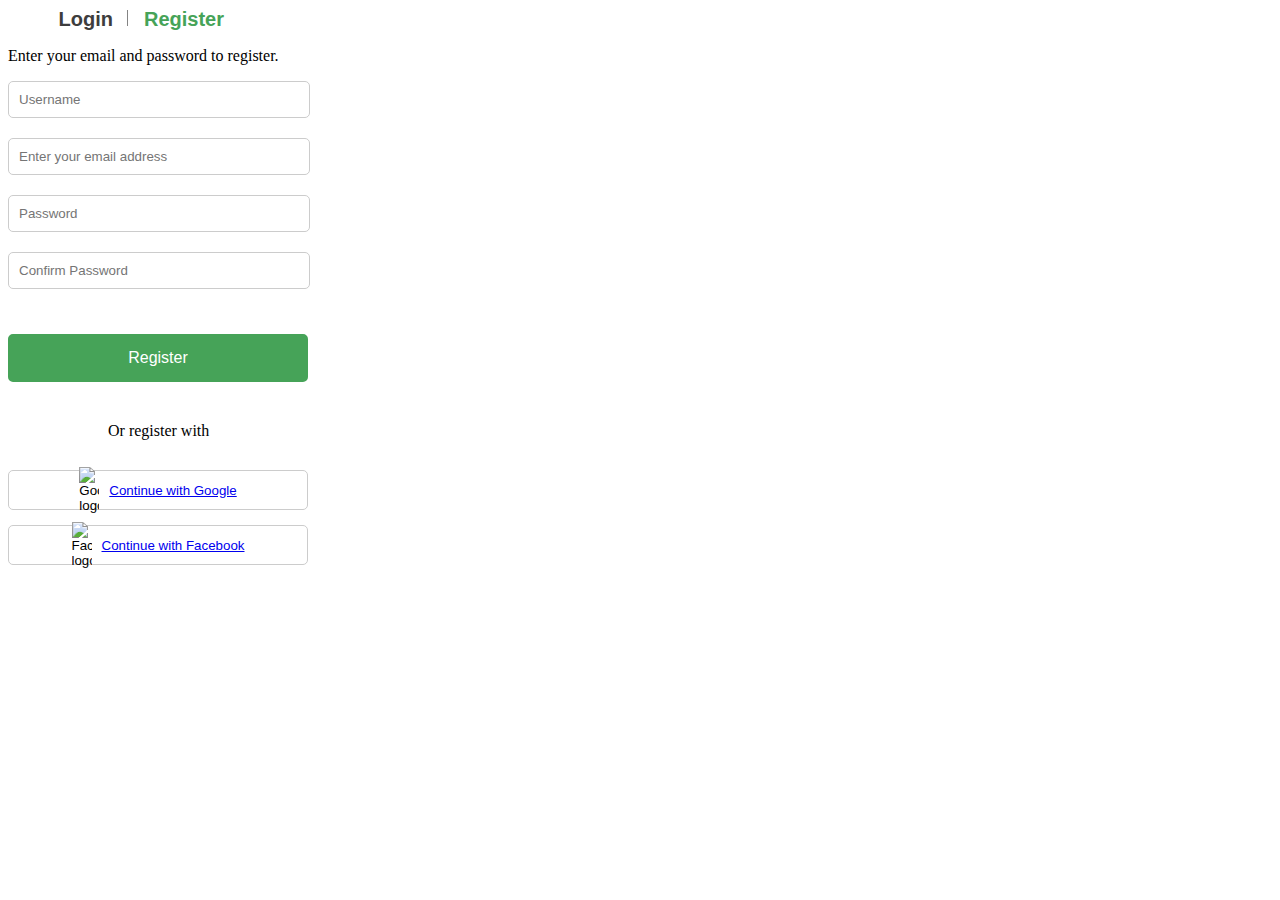
==== registration.html @ 0f86f84c "Add files" ====
<!DOCTYPE html>
<html lang="en">
<head>
    <meta charset="UTF-8">
    <meta name="viewport" content="width=device-width, initial-scale=1.0">
    <title>registration</title>
    <style>

        /* Login */
        .login-text {
            color: #3D3D3D; 
            font-size: 20px; 
            font-family: 'Cera Pro', sans-serif; 
            font-weight: 600; 
            display: inline;
            border-radius: 5px;
            padding-left: 4%;
            margin-bottom: 70px;
        }
        
        /* Register */
        .register-text {
            color: #46A358; 
            font-size: 20px; 
            font-family: 'Cera Pro', sans-serif; 
            font-weight: 600; 
            display: inline;
            border-radius: 6px;
        }

        /* I-полоска между Login и Register */
        .I-text {
            height: 16px;
            display: inline-block;
            border-left: 1px solid #848484;  
            margin: 0 10px;
            height: 16px;
            width: 2px;
        }

        /* Username, Email, Password и т.д. */
        input {
            display: block;
            margin-top: 10px;
            padding: 10px;
            width: 280px; 
            border-radius: 5px;
            border: 1px solid #ccc;
            margin-top: 10px; 
            margin-bottom: 20px;
        }

        /* Register */
        .button {
            background: #46A358;
            color: #fff;
            border: 5px solid #46A358;
            padding: 10px;
            text-align: center;
            font-size: 16px;
            border-radius: 5px;
            cursor: pointer;
            width: 300px; 
            margin-top: 45px;
            margin-bottom: 40px;
        }

        /* Кнопки Google и Facebook */
        .social-login {
            display: flex;
            justify-content: center;
            align-items: center;
            text-align: center;
            width: 300px;
            height: 40px;
            border: 1px solid #ccc;
            text-decoration: none;
            gap: 10px;
            transition: 0.2s;
            margin-top: 5px; 
            margin-bottom: 15px;
            border-radius: 5px;
            background-color: white;
        }
        
        /* Or register with */
        .shift-right {
            margin-left:100px;
            font-size: 16px;
            margin-bottom: 30px;
        }

    </style>
</head>
<body>
    <span class="login-text">Login</span>
    <span class="I-text"></span>
    <span class="register-text">Register</span>

    <p>Enter your email and password to register.</p>

    <form action="#" method="POST">
        <input type="text" name="username" id="" placeholder="Username" required>
        <input type="email" name="email" placeholder="Enter your email address" required>
        <input type="password" name="password" placeholder="Password" required>
        <input type="password" name="confirm_password" placeholder="Confirm Password" required>
        <input type="submit" value="Register" class="button">
    </form>

    <p class="shift-right">Or register with</p>

    <button type="button" class="social-login">
        <img src="https://img.icons8.com/?size=512&id=17949&format=png" alt="Google logo" width="20px">
        <span><a href="#">Continue with Google</a></span> 
    </button>

        <button type="button" class="social-login">
            <img src="https://img.icons8.com/?size=512&id=uLWV5A9vXIPu&format=png" alt="Facebook logo" width="20px">
            <span><a href="#">Continue with Facebook</a></span> 
      </button>
      
</body>
</html>
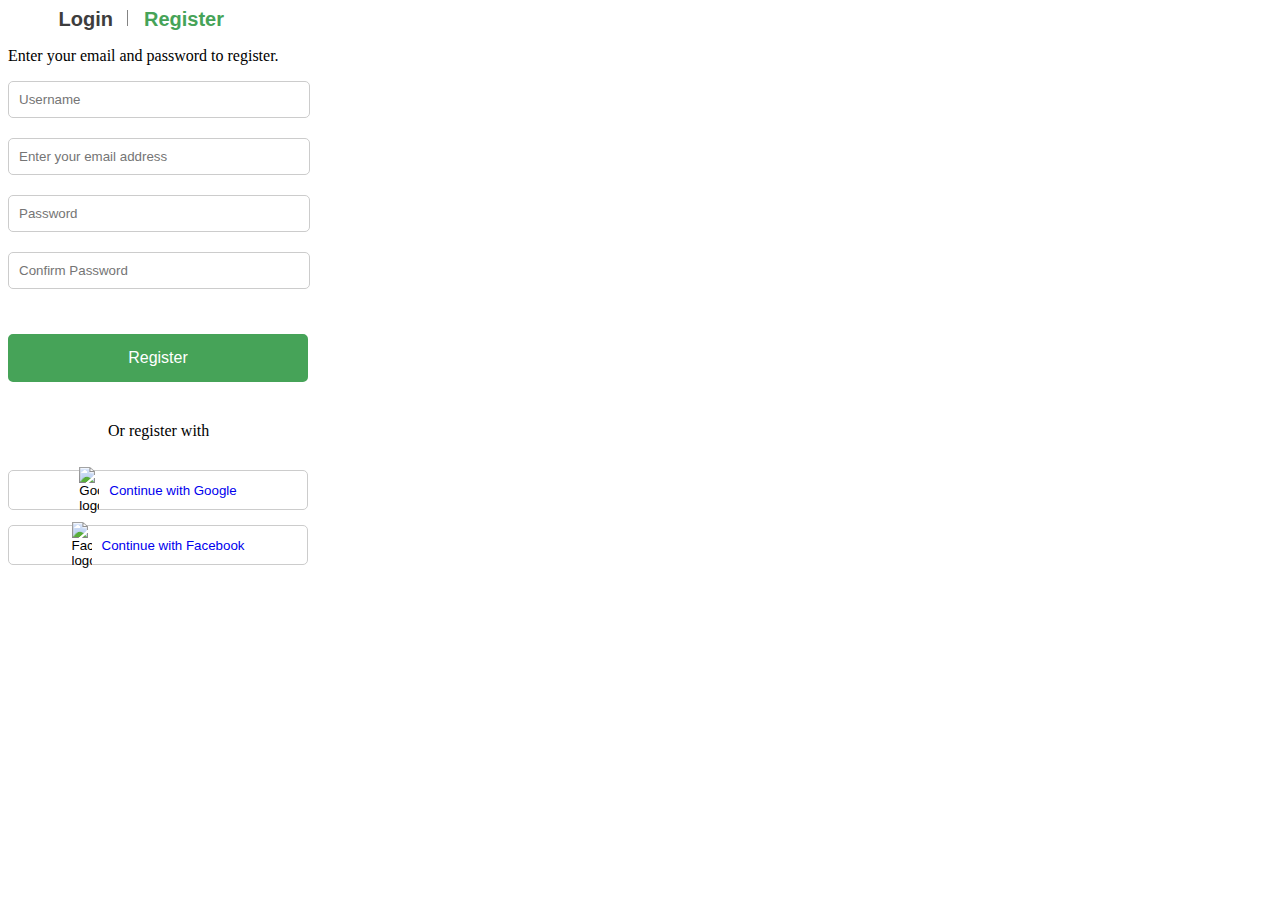
==== commit 0b4ceeb6: "Added style for links: removed underline" ====
--- a/registration.html
+++ b/registration.html
@@ -90,6 +90,10 @@
             margin-bottom: 30px;
         }
 
+        a {
+            text-decoration: none;
+        }
+
     </style>
 </head>
 <body>
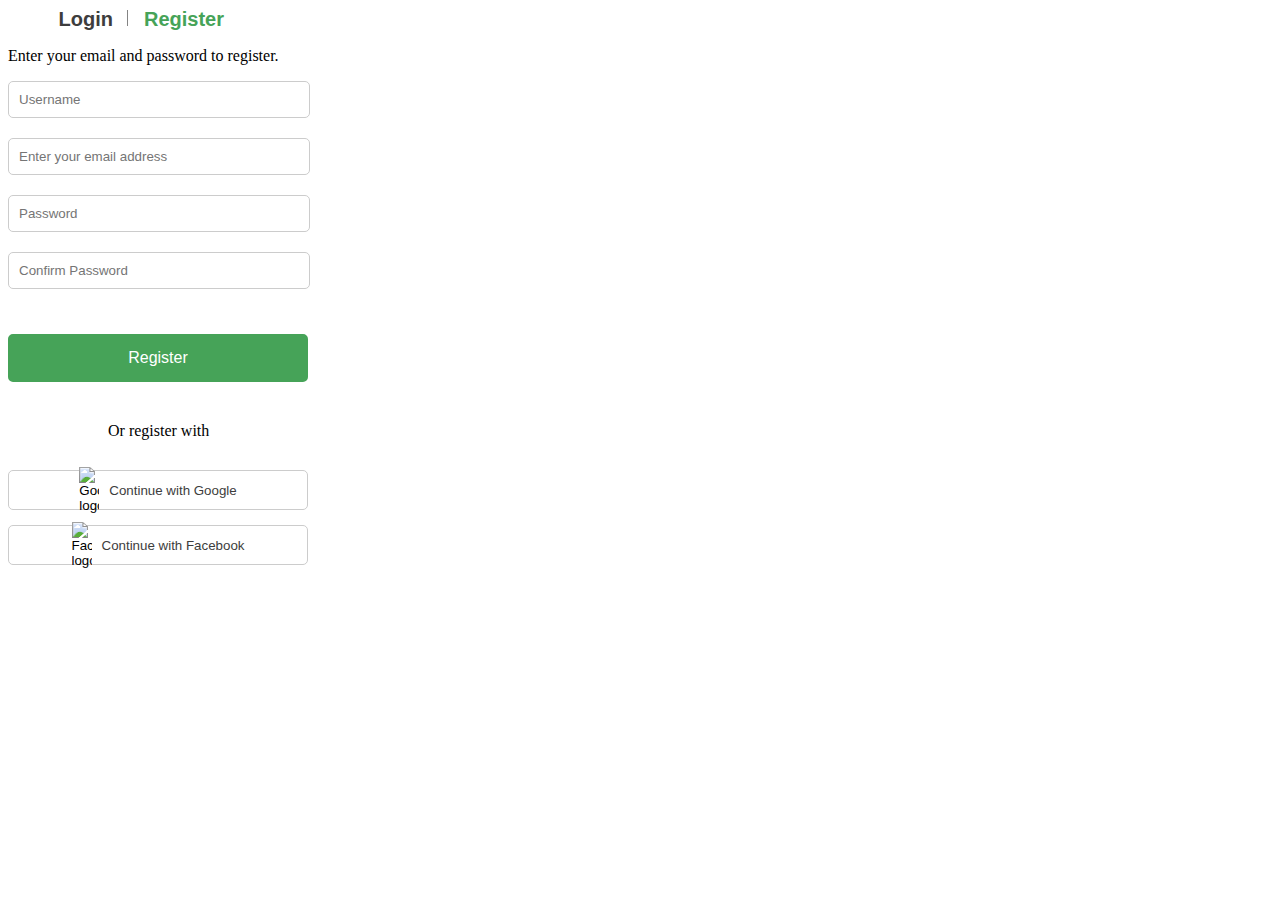
==== commit 25f41b47: "Added gray color for links to registration through social networks" ====
--- a/registration.html
+++ b/registration.html
@@ -92,6 +92,7 @@
 
         a {
             text-decoration: none;
+            color: #3D3D3D;
         }
 
     </style>
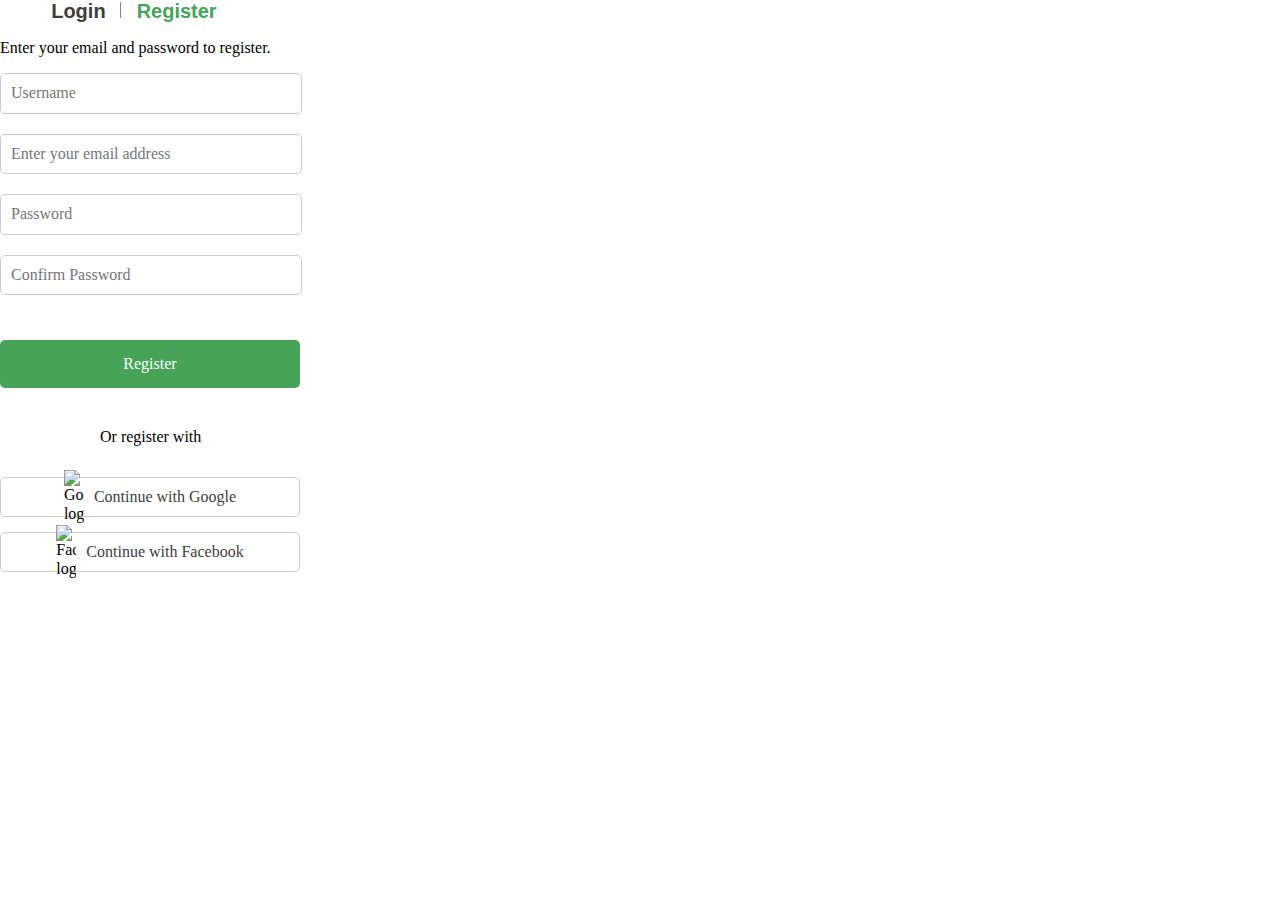
==== commit 4b149f99: "Created a 'css' directory to organize styles" ====
--- a/registration.html
+++ b/registration.html
@@ -4,98 +4,8 @@
     <meta charset="UTF-8">
     <meta name="viewport" content="width=device-width, initial-scale=1.0">
     <title>registration</title>
-    <style>
-
-        /* Login */
-        .login-text {
-            color: #3D3D3D; 
-            font-size: 20px; 
-            font-family: 'Cera Pro', sans-serif; 
-            font-weight: 600; 
-            display: inline;
-            border-radius: 5px;
-            padding-left: 4%;
-            margin-bottom: 70px;
-        }
-        
-        /* Register */
-        .register-text {
-            color: #46A358; 
-            font-size: 20px; 
-            font-family: 'Cera Pro', sans-serif; 
-            font-weight: 600; 
-            display: inline;
-            border-radius: 6px;
-        }
-
-        /* I-полоска между Login и Register */
-        .I-text {
-            height: 16px;
-            display: inline-block;
-            border-left: 1px solid #848484;  
-            margin: 0 10px;
-            height: 16px;
-            width: 2px;
-        }
-
-        /* Username, Email, Password и т.д. */
-        input {
-            display: block;
-            margin-top: 10px;
-            padding: 10px;
-            width: 280px; 
-            border-radius: 5px;
-            border: 1px solid #ccc;
-            margin-top: 10px; 
-            margin-bottom: 20px;
-        }
-
-        /* Register */
-        .button {
-            background: #46A358;
-            color: #fff;
-            border: 5px solid #46A358;
-            padding: 10px;
-            text-align: center;
-            font-size: 16px;
-            border-radius: 5px;
-            cursor: pointer;
-            width: 300px; 
-            margin-top: 45px;
-            margin-bottom: 40px;
-        }
-
-        /* Кнопки Google и Facebook */
-        .social-login {
-            display: flex;
-            justify-content: center;
-            align-items: center;
-            text-align: center;
-            width: 300px;
-            height: 40px;
-            border: 1px solid #ccc;
-            text-decoration: none;
-            gap: 10px;
-            transition: 0.2s;
-            margin-top: 5px; 
-            margin-bottom: 15px;
-            border-radius: 5px;
-            background-color: white;
-        }
-        
-        /* Or register with */
-        .shift-right {
-            margin-left:100px;
-            font-size: 16px;
-            margin-bottom: 30px;
-        }
-
-        a {
-            text-decoration: none;
-            color: #3D3D3D;
-        }
-
-    </style>
+    <link rel="stylesheet" href="styles/reset.css">
+    <link rel="stylesheet" href="styles/styles.css">
 </head>
 <body>
     <span class="login-text">Login</span>
--- a/styles/styles.css
+++ b/styles/styles.css
@@ -0,0 +1,88 @@
+/* Login */
+        .login-text {
+            color: #3D3D3D; 
+            font-size: 20px; 
+            font-family: 'Cera Pro', sans-serif; 
+            font-weight: 600; 
+            display: inline;
+            border-radius: 5px;
+            padding-left: 4%;
+            margin-bottom: 70px;
+        }
+
+        /* Register */
+        .register-text {
+            color: #46A358; 
+            font-size: 20px; 
+            font-family: 'Cera Pro', sans-serif; 
+            font-weight: 600; 
+            display: inline;
+            border-radius: 6px;
+        }
+
+        /* I-полоска между Login и Register */
+        .I-text {
+            height: 16px;
+            display: inline-block;
+            border-left: 1px solid #848484;  
+            margin: 0 10px;
+            height: 16px;
+            width: 2px;
+        }
+
+        /* Username, Email, Password и т.д. */
+        input {
+            display: block;
+            margin-top: 10px;
+            padding: 10px;
+            width: 280px; 
+            border-radius: 5px;
+            border: 1px solid #ccc;
+            margin-top: 10px; 
+            margin-bottom: 20px;
+        }
+
+        /* Register */
+        .button {
+            background: #46A358;
+            color: #fff;
+            border: 5px solid #46A358;
+            padding: 10px;
+            text-align: center;
+            font-size: 16px;
+            border-radius: 5px;
+            cursor: pointer;
+            width: 300px; 
+            margin-top: 45px;
+            margin-bottom: 40px;
+        }
+
+        /* Кнопки Google и Facebook */
+        .social-login {
+            display: flex;
+            justify-content: center;
+            align-items: center;
+            text-align: center;
+            width: 300px;
+            height: 40px;
+            border: 1px solid #ccc;
+            text-decoration: none;
+            gap: 10px;
+            transition: 0.2s;
+            margin-top: 5px; 
+            margin-bottom: 15px;
+            border-radius: 5px;
+            background-color: white;
+        }
+
+        /* Or register with */
+        .shift-right {
+            margin-left:100px;
+            font-size: 16px;
+            margin-bottom: 30px;
+        }
+
+        a {
+            text-decoration: none;
+            color: #3D3D3D;
+        }
